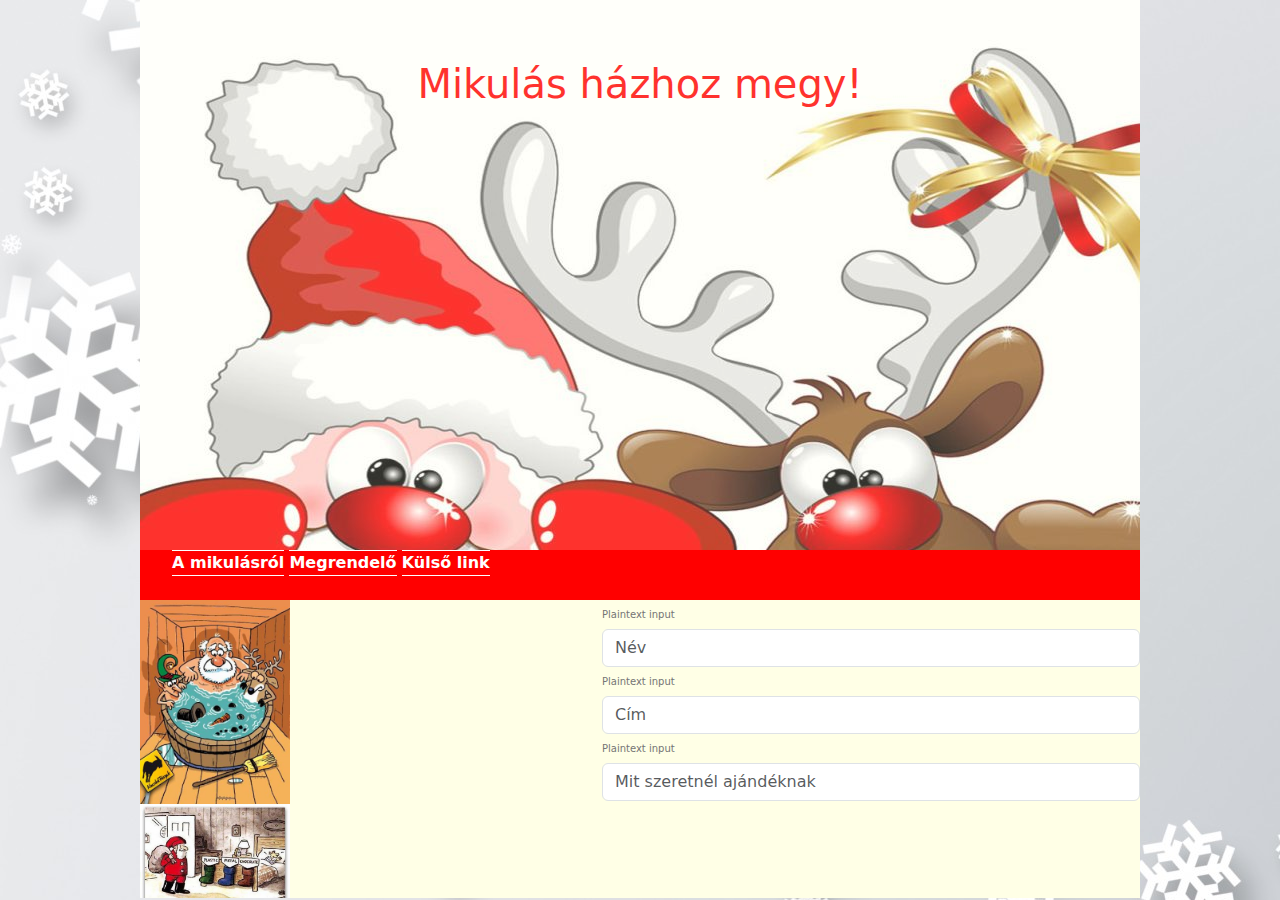
==== urlap.html @ bdab224d "Add files via upload" ====
<!DOCTYPE html>
<html lang="en">
  <head>
    <meta charset="UTF-8" />
    <meta http-equiv="X-UA-Compatible" content="IE=edge" />
    <meta name="viewport" content="width=device-width, initial-scale=1.0" />
    <link
      href="https://cdn.jsdelivr.net/npm/bootstrap@5.2.3/dist/css/bootstrap.min.css"
      rel="stylesheet"
    />

    <!-- Latest compiled JavaScript -->
    <script src="https://cdn.jsdelivr.net/npm/bootstrap@5.2.3/dist/js/bootstrap.bundle.min.js"></script>
    <title>Berta Zoé Anna</title>
    <link rel="stylesheet" href="style.css" />
  </head>
  <body>
    <main>
      <header>
        <h1>Mikulás házhoz megy!</h1>
      </header>
      <nav>
        <ul>
          <li><a href="index.html">A mikulásról</a></li>
          <li><a href="urlap.html">Megrendelő</a></li>
          <li><a href="#">Külső link</a></li>
        </ul>
      </nav>
      <aside>
        <img src="mikulas/mikulas/kepek/mik1.jpg" alt="#" />
        <img src="mikulas/mikulas/kepek/mik2.jpg" alt="#" />
      </aside>
      <article>
        <input
          type="text"
          class="form-control-plaintext"
          placeholder="Plaintext input"
        />
        <input type="text" class="form-control" placeholder="Név" />
        <input
          type="text"
          class="form-control-plaintext"
          placeholder="Plaintext input"
        />
        <input
          type="text"
          class="form-control"
          placeholder="Cím"
        /><input
          type="text"
          class="form-control-plaintext"
          placeholder="Plaintext input"
        />
        <input type="text" class="form-control" placeholder="Mit szeretnél ajándéknak" />
      </article>
      <footer></footer>
    </main>
  </body>
</html>
---- style.css ----
*{
    box-sizing: border-box;
}
body{
    background-image: url(mikulas/mikulas/kepek/hatter.jpg);
}
aside img{
    max-width: 150px;
    width: 100%;
    display: block;

}
aside{
    grid-area: as;
}
main{
    width: 80%;
    max-width: 1000px;
    margin: auto;
    background-color: rgb(255,255,230);
    display: grid;
    grid-template-areas: "h h"
                        "n n "
                        "as a"
                        "f f";

}
header{
    background-image: url(mikulas/mikulas/kepek/fejlec.jpg);
    opacity: 0.8;
    height: 550px;
    grid-area: h;
}
header h1{
    color: red;
    text-align: center;
    margin-top: 60px;
}
nav{
    background-color: red;
    height: 50px;
    grid-area: n;

}
nav ul li{
    border-bottom: 1px white solid;
    border-top: 1px white solid;
    list-style: none;
    display: inline-block;
}
nav ul li a{
    text-decoration: none;
    font-weight: bold;
    color: white;
}
nav ul li a:hover{
    background-color: greenyellow;
}
article{
    text-align: justify;
    font-size: 10px;
    grid-area: a;
}
article h2{
    font-size: 15px;
    color: #ff1a1a;
    font-family: 'Trebuchet MS',Helvetica, sans-serif;
}
article img{
    float: right;
    border-radius: 5px;
    box-shadow: 5px 5px;
}
footer{
    grid-area: f;
}
article input{
    margin: auto;
    padding-right: 15px;
    width: 50px;
}
@media screen and (max-width:700px){
    main{
        width: 80%;
        margin: auto;
        background-color: rgb(255,255,230);
        display: grid;
        grid-template-areas: "h "
                            "n  "
                            "a"
                            "as"
                            "f";
    
    }
    aside img{
        display: inline;
    }
}
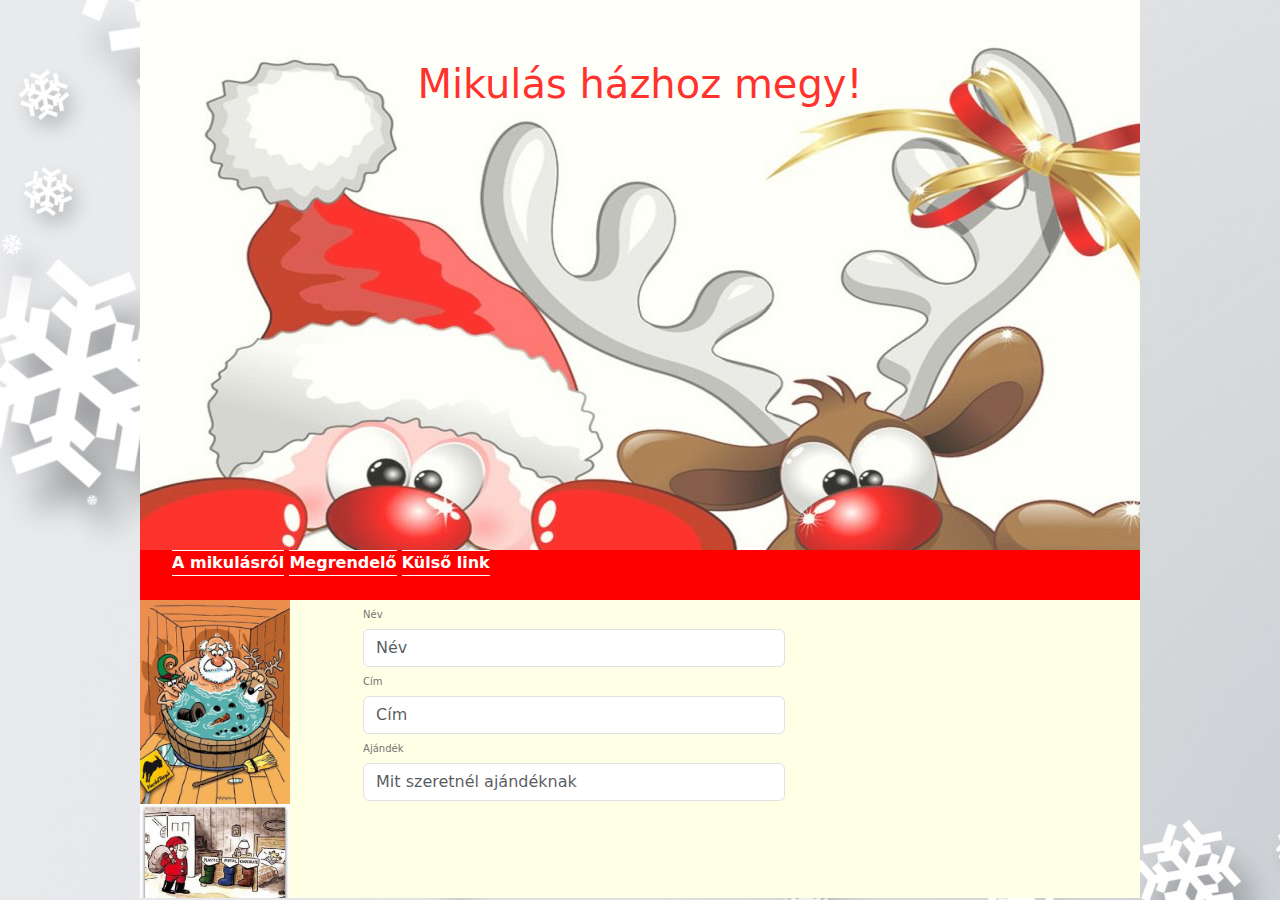
==== commit 6adf37af: "resp" ====
--- a/urlap.html
+++ b/urlap.html
@@ -16,31 +16,33 @@
   </head>
   <body>
     <main>
-      <header>
+      <header class="col-md-12">
         <h1>Mikulás házhoz megy!</h1>
       </header>
-      <nav>
+      <nav class="col-md-12 container-fluids">
         <ul>
           <li><a href="index.html">A mikulásról</a></li>
           <li><a href="urlap.html">Megrendelő</a></li>
           <li><a href="#">Külső link</a></li>
         </ul>
       </nav>
-      <aside>
+      <div class="row col-md-12 col-sm-12">
+      <aside class="col-sm-4">
         <img src="mikulas/mikulas/kepek/mik1.jpg" alt="#" />
         <img src="mikulas/mikulas/kepek/mik2.jpg" alt="#" />
       </aside>
-      <article>
+      <article class="container col-sm-8">
+        <form>
         <input
           type="text"
           class="form-control-plaintext"
-          placeholder="Plaintext input"
+          placeholder="Név"
         />
         <input type="text" class="form-control" placeholder="Név" />
         <input
           type="text"
           class="form-control-plaintext"
-          placeholder="Plaintext input"
+          placeholder="Cím"
         />
         <input
           type="text"
@@ -49,11 +51,13 @@
         /><input
           type="text"
           class="form-control-plaintext"
-          placeholder="Plaintext input"
+          placeholder="Ajándék"
         />
         <input type="text" class="form-control" placeholder="Mit szeretnél ajándéknak" />
+      </form>
       </article>
-      <footer></footer>
+    </div>
+      <footer class="col-md-12"></footer>
     </main>
   </body>
 </html>
--- a/style.css
+++ b/style.css
@@ -47,11 +47,15 @@
     border-top: 1px white solid;
     list-style: none;
     display: inline-block;
+    
 }
 nav ul li a{
     text-decoration: none;
     font-weight: bold;
     color: white;
+    text-align: center;
+    padding-top : 20px ;
+    padding-bottom:  20px;
 }
 nav ul li a:hover{
     background-color: greenyellow;
